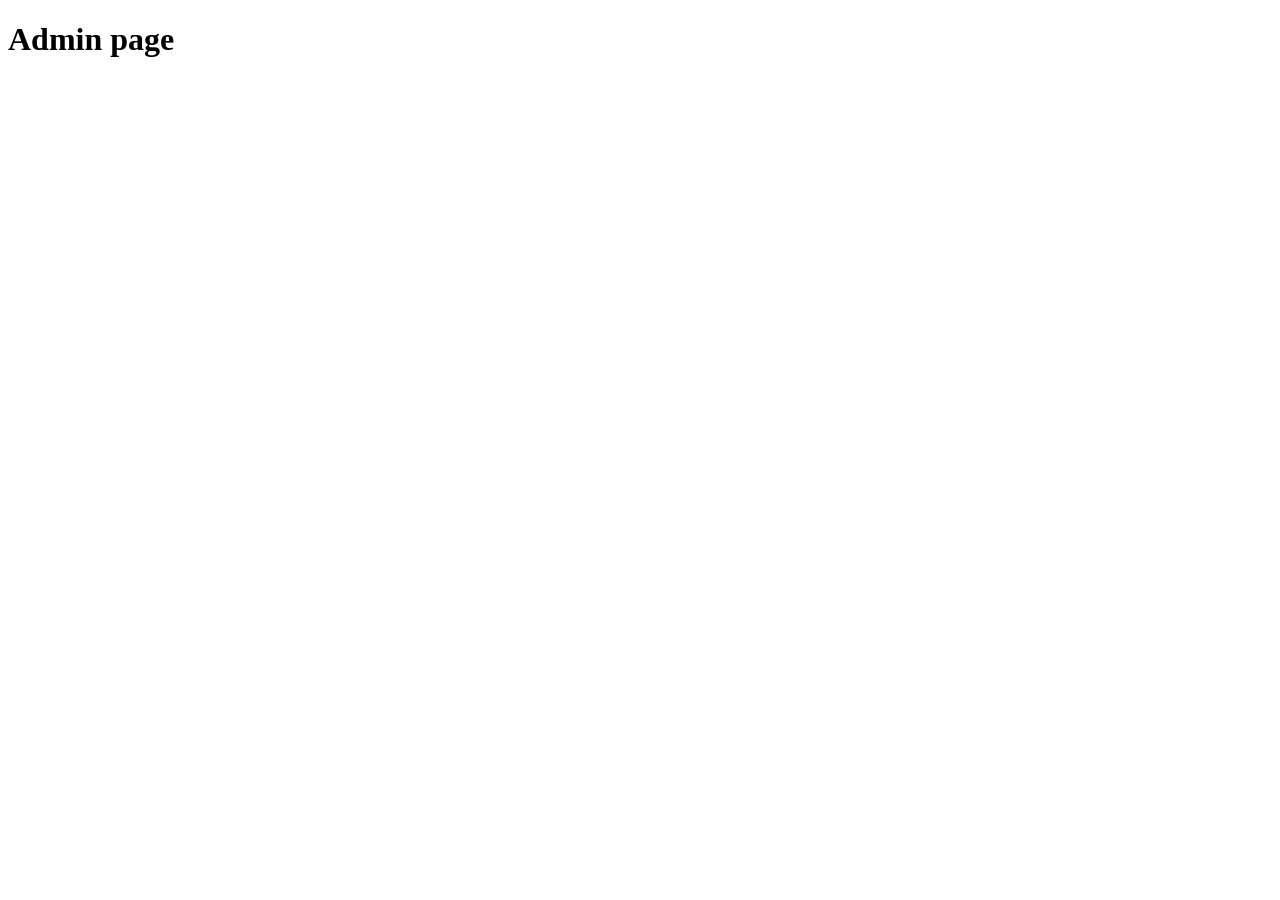
==== pages/admin.html @ e961d0e5 "add: pages folder admin.html cart.hml details.html" ====
<!DOCTYPE html>
<html lang="en">
<head>
    <meta charset="UTF-8">
    <meta name="viewport" content="width=device-width, initial-scale=1.0">
    <title>Document</title>
</head>
<body>
    <h1>Admin page</h1>
</body>
</html>
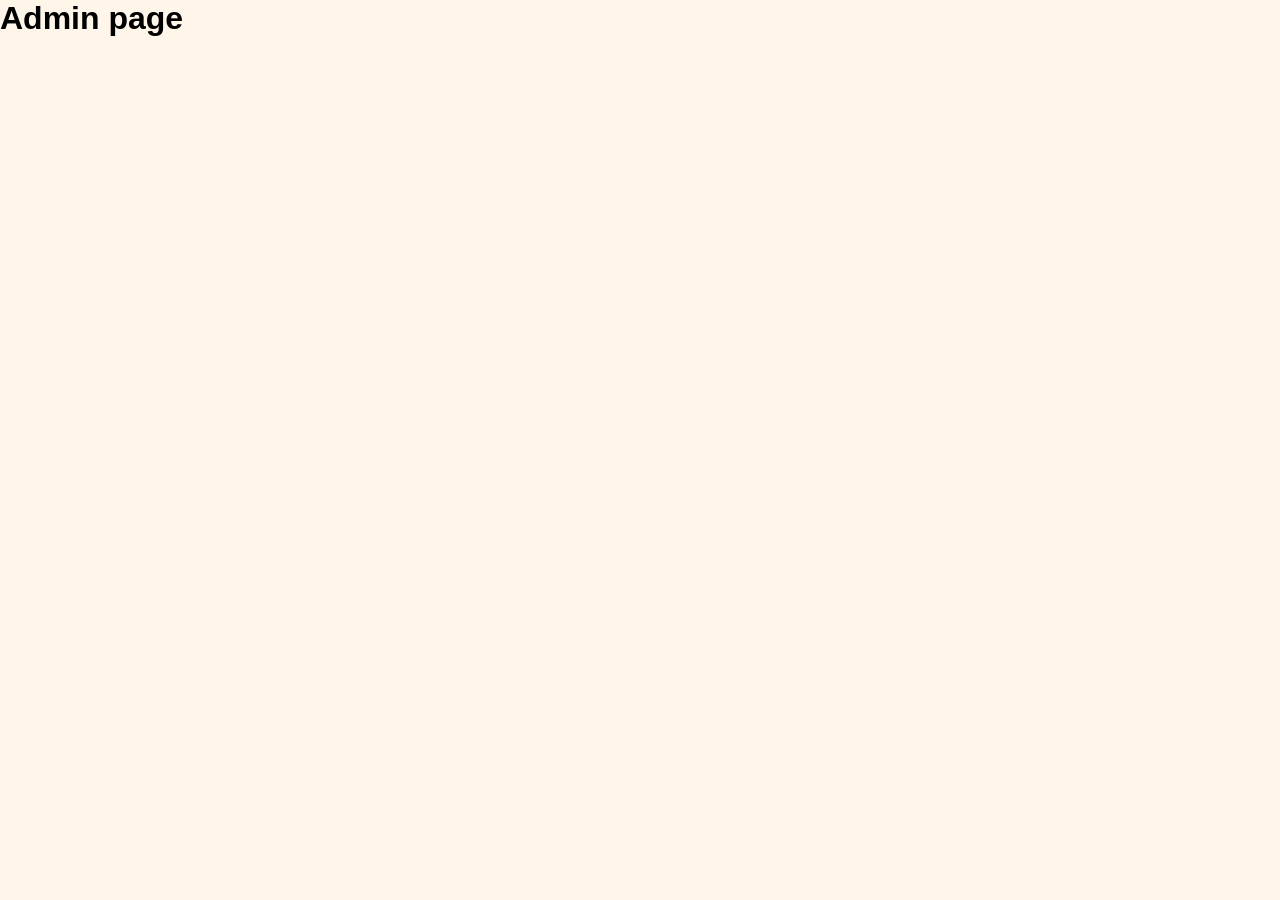
==== commit 2c6cbe35: "feat: components initial styling" ====
--- a/pages/admin.html
+++ b/pages/admin.html
@@ -3,6 +3,7 @@
 <head>
     <meta charset="UTF-8">
     <meta name="viewport" content="width=device-width, initial-scale=1.0">
+   <link rel="stylesheet" href="../CSS/style.css">
     <title>Document</title>
 </head>
 <body>
--- a/CSS/style.css
+++ b/CSS/style.css
@@ -0,0 +1,52 @@
+:root {
+    --primary-color:#FFF6E9;
+    --dark-color:#0D9276;
+}
+
+
+* {
+    margin: 0;
+    padding: 0;
+}
+
+body {
+    font-family: Arial, Helvetica, sans-serif;
+    background-color: var(--primary-color) ;
+}
+
+.flex-row {
+    display: flex;
+}
+
+.flex-col {
+    display: flex;
+    flex-direction: column;
+}
+
+.justify-around {
+    justify-content: space-around;
+}
+
+.justify-between {
+    justify-content: space-between;
+}
+
+.items-center {
+    align-items: center;
+}
+
+.gap-5 {
+    gap: 5px;
+}
+
+.gap-10 {
+    gap:10px;
+}
+
+.gap-20 {
+    gap: 20px;
+}
+
+.bg-white {
+    background-color: white;
+}
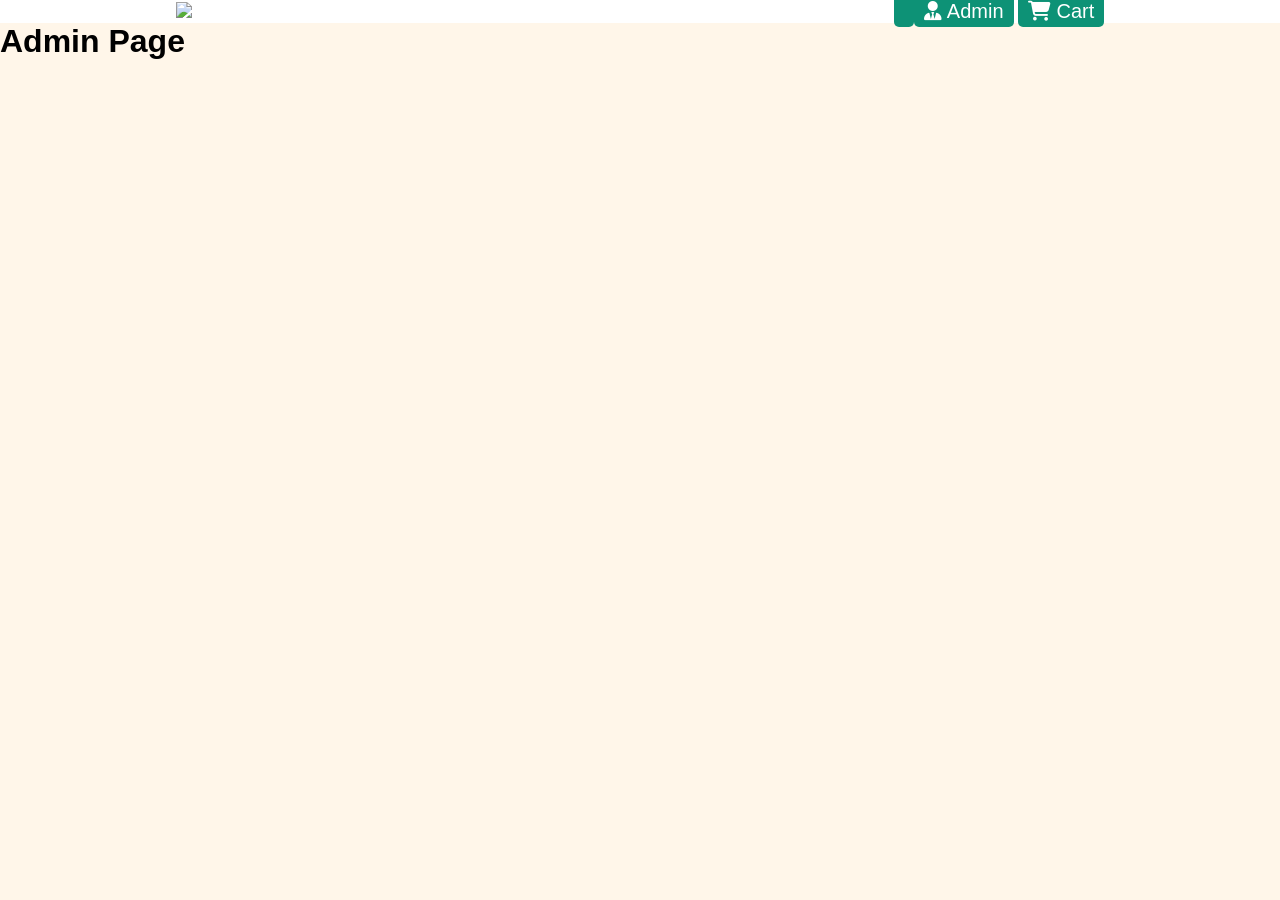
==== commit aad4d023: "feat: add first product card" ====
--- a/pages/admin.html
+++ b/pages/admin.html
@@ -3,10 +3,24 @@
 <head>
     <meta charset="UTF-8">
     <meta name="viewport" content="width=device-width, initial-scale=1.0">
+    <link rel="stylesheet" href="https://cdnjs.cloudflare.com/ajax/libs/font-awesome/6.6.0/css/all.min.css" integrity="sha512-Kc323vGBEqzTmouAECnVceyQqyqdsSiqLQISBL29aUW4U/M7pSPA/gEUZQqv1cwx4OnYxTxve5UMg5GT6L4JJg==" crossorigin="anonymous" referrerpolicy="no-referrer" />
    <link rel="stylesheet" href="../CSS/style.css">
     <title>Document</title>
 </head>
 <body>
-    <h1>Admin page</h1>
+    <div class="container">
+        <div class="navbar flex-row bg-white justify-around items-center">
+            <div class="logo">
+                <a href="../index.html">
+                    <img src="https://all-industrial.ro/image/catalog/logo.png"
+                </a>
+            </div>
+            <div class="nav-links">
+                <a href="admin.html"><i class="fa-solid fa-user-tie"></i> Admin</a>
+                <a href="cart.html"><i class="fa-solid fa-cart-shopping"></i> Cart</a>
+            </div>
+        </div>
+        <h1>Admin Page</h1>
+    </div>
 </body>
 </html>
--- a/CSS/style.css
+++ b/CSS/style.css
@@ -49,4 +49,32 @@
 
 .bg-white {
     background-color: white;
+}
+.nav-links a {
+    background-color: var(--dark-color);
+    color: white;
+    text-decoration: none;
+    font-size: 20px;
+    border-radius: 5px;
+    padding: 5px 10px;
+}
+
+.card {
+    background-color: white;
+    height: 200px;
+    width: 200px;
+    border: 1px solid lightgray;
+    padding-top: 30px;
+}
+
+.card img {
+    width: 150px;
+}
+
+.card button {
+    width: 200px;
+    color: white;
+    background-color: black;
+    padding: 10px;
+    text-transform: uppercase;
 }
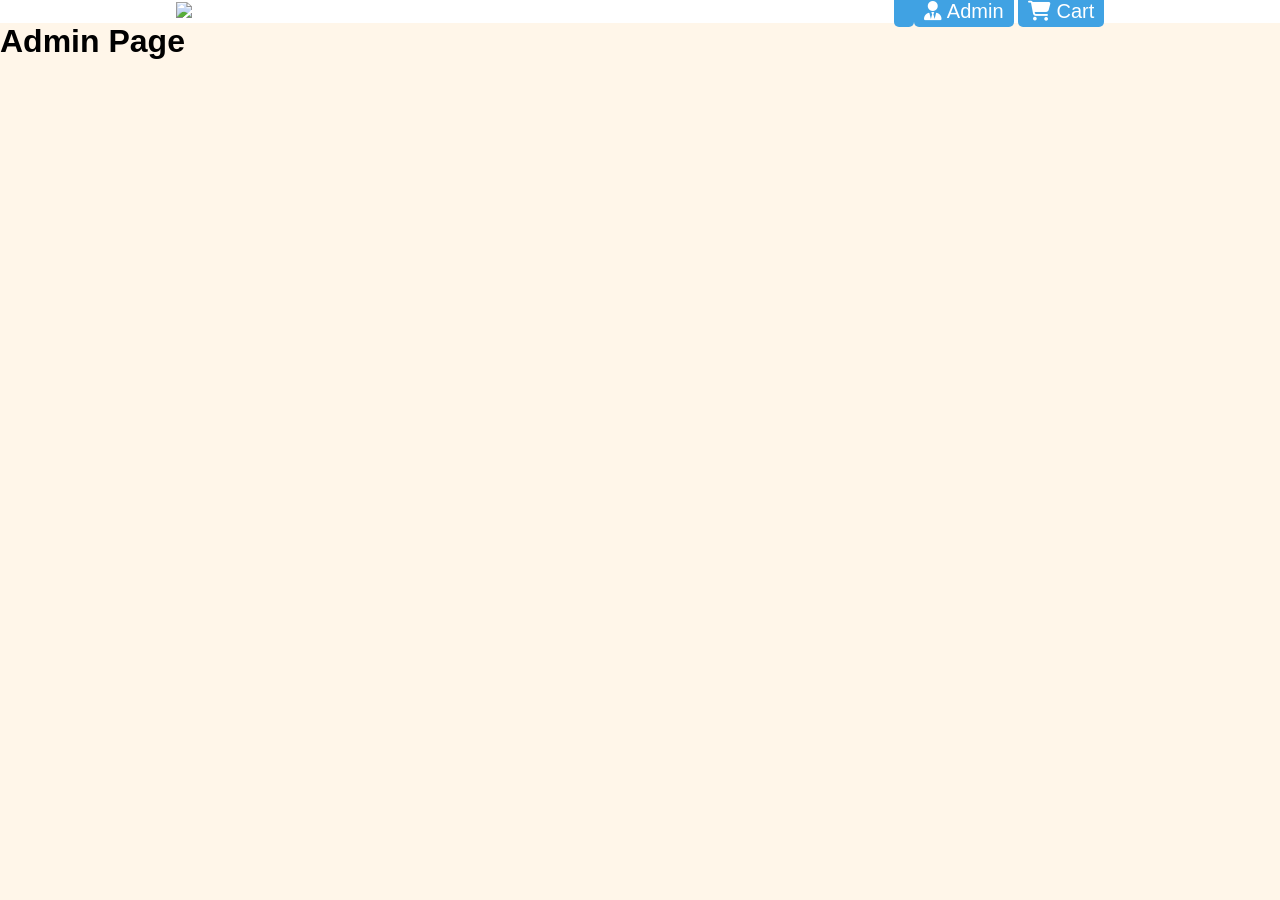
==== commit 1ffdfc21: "style: adjusting border and color for buttons and card" ====
--- a/pages/admin.html
+++ b/pages/admin.html
@@ -5,6 +5,7 @@
     <meta name="viewport" content="width=device-width, initial-scale=1.0">
     <link rel="stylesheet" href="https://cdnjs.cloudflare.com/ajax/libs/font-awesome/6.6.0/css/all.min.css" integrity="sha512-Kc323vGBEqzTmouAECnVceyQqyqdsSiqLQISBL29aUW4U/M7pSPA/gEUZQqv1cwx4OnYxTxve5UMg5GT6L4JJg==" crossorigin="anonymous" referrerpolicy="no-referrer" />
    <link rel="stylesheet" href="../CSS/style.css">
+   <link rel="shortcut icon" href="https://encrypted-tbn0.gstatic.com/images?q=tbn:ANd9GcRfebsFMItAxKbibMYQGB8msO3zcK0IvhkpHg&s" type="image/x-icon">
     <title>Document</title>
 </head>
 <body>
--- a/CSS/style.css
+++ b/CSS/style.css
@@ -1,6 +1,7 @@
 :root {
     --primary-color:#FFF6E9;
-    --dark-color:#0D9276;
+    --dark-color:#40A2E3;
+    --button-color:#0D9276;
 }
 
 
@@ -65,16 +66,21 @@
     width: 200px;
     border: 1px solid lightgray;
     padding-top: 30px;
+    text-align: center;
+    border-radius: 10px;
 }
 
 .card img {
-    width: 150px;
+    width: 200px;
+    height: 125px;
 }
 
 .card button {
     width: 200px;
-    color: white;
-    background-color: black;
+    color:white;
+    background-color:var(--button-color);
     padding: 10px;
     text-transform: uppercase;
+    border-radius: 10px;
+    font-weight: bold;
 }
